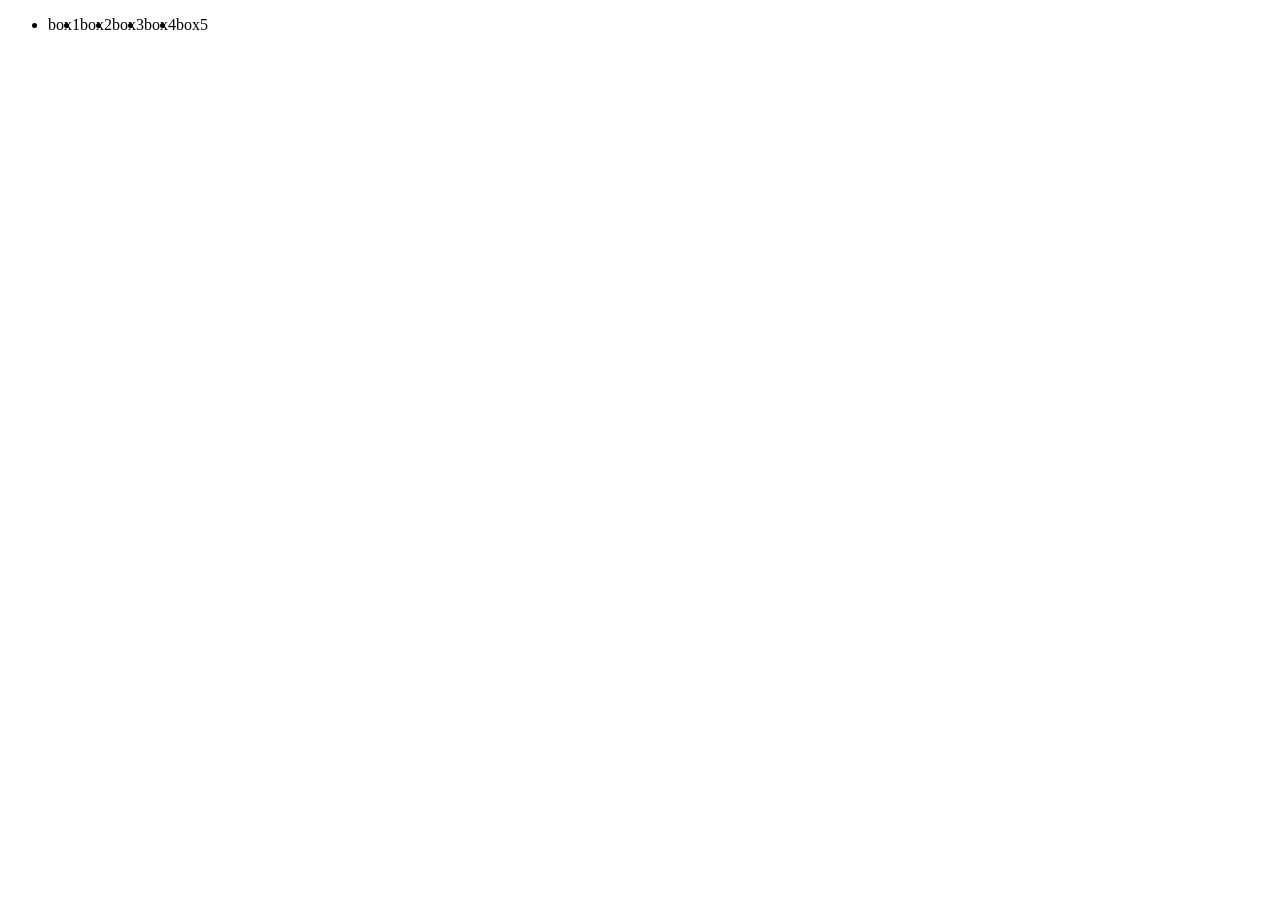
==== test.html @ 6e9655ed "지금" ====
<!doctype html>
<html lang="ko">
  <head>
    <meta charset="UTF-8" />
    <meta name="viewport" content="width=device-width, initial-scale=1.0" />
    <title>Document</title>
    <style>
      ul {
        display: flex;
      }
    </style>
  </head>
  <body>
    <ul>
      <li>box1</li>
      <li>box2</li>
      <li>box3</li>
      <li>box4</li>
      <li>box5</li>
    </ul>
  </body>
</html>
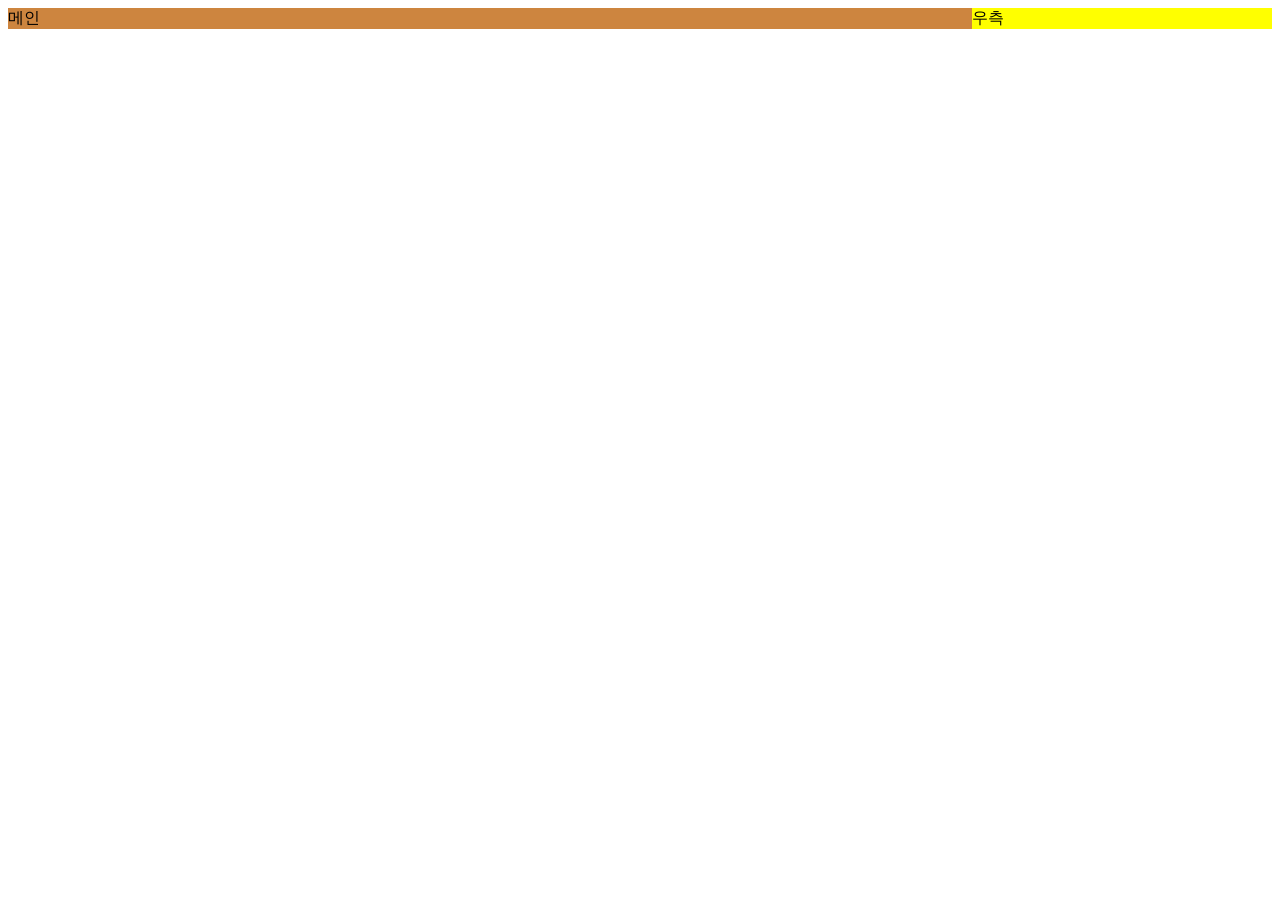
==== commit 7ace4da6: "오늘 숙제" ====
--- a/test.html
+++ b/test.html
@@ -3,20 +3,28 @@
   <head>
     <meta charset="UTF-8" />
     <meta name="viewport" content="width=device-width, initial-scale=1.0" />
+    <style>
+        .container{
+            display: flex;
+        }
+        .content {
+            flex-basis: 920px;
+            background-color: peru;
+            flex-grow: 1;
+        
+            /* 빠지면 안됨. 늘거나 줄거나 허락을 해주는 코드 */
+        }
+        .sidebar {
+            flex-basis: 300px;
+            background-color: yellow;
+        }
+    </style>
     <title>Document</title>
-    <style>
-      ul {
-        display: flex;
-      }
-    </style>
-  </head>
-  <body>
-    <ul>
-      <li>box1</li>
-      <li>box2</li>
-      <li>box3</li>
-      <li>box4</li>
-      <li>box5</li>
-    </ul>
-  </body>
-</html>
+</head>
+<body>
+    <div class="container">
+      <main class="content">메인</main>
+      <aside class="sidebar">우측</aside>
+    </div>
+</body>
+</html>
